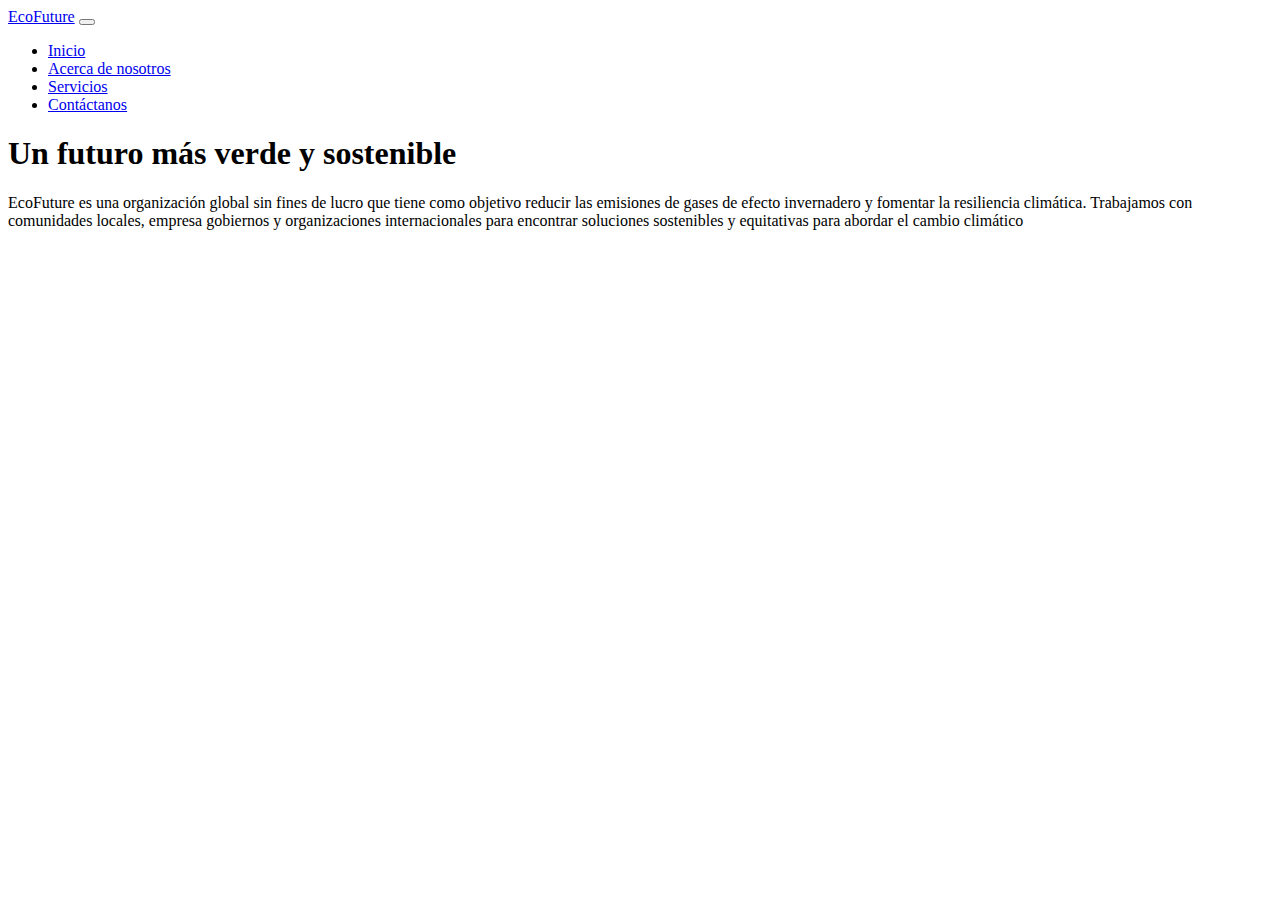
==== index.html @ aa073949 "Add files via upload" ====
<!DOCTYPE html>
<html lang="es">

<head>
    <meta charset="UTF-8">
    <meta name="viewport" content="width=device-width, initial-scale=1.0">
    <title>EcoFuture | Inicio</title>

    <!-- Bootstrap CSS -->
    <link rel="stylesheet" href="https://cdn.jsdelivr.net/npm/bootstrap@5.0.0/dist/css/bootstrap.min.css"
        integrity="sha384-kay2dG9pb7wfaMDxhP9kRqUFeUpDli2oXr+SPfI1wD5tq+KfA84T2Fh/tK+Y9TtD" crossorigin="anonymous">

    <!-- Font Awesome CSS -->
    <link rel="stylesheet" href="https://cdnjs.cloudflare.com/ajax/libs/font-awesome/5.15.3/css/all.min.css"
        integrity="sha512-y5nK1c/8nKgJ9j/IeQBS/C5/+mYUQ2Ohe5kONnEjgzLmfLscXJjZCFUqKzWtWc+M+d/+HIfMccghW6xwBwAKkA=="
        crossorigin="anonymous" referrerpolicy="no-referrer" />

    <!-- Custom CSS -->
    <link rel="stylesheet" href="/AAProyectoFinal/cssfinal/aProyectoFinal.css">
</head>

<body>
    <!-- Navbar -->
    <nav class="navbar navbar-expand-lg navbar-light bg-light">
        <div class="container-fluid">
            <a class="navbar-brand" href="#">EcoFuture</a>
            <button class="navbar-toggler" type="button" data-bs-toggle="collapse" data-bs-target="#navbarNav"
                aria-controls="navbarNav" aria-expanded="false" aria-label="Toggle navigation">
                <span class="navbar-toggler-icon"></span>
            </button>
            <div class="collapse navbar-collapse" id="navbarNav">
                <ul class="navbar-nav ms-auto">
                    <li class="nav-item">
                        <a class="nav-link active" aria-current="page" href="#">Inicio</a>
                    </li>
                    <li class="nav-item">
                        <a class="nav-link" href="znosotros.html">Acerca de nosotros</a>
                    </li>
                    <li class="nav-item">
                        <a class="nav-link" href="zservicios.html">Servicios</a>
                    </li>
                    <li class="nav-item">
                        <a class="nav-link" href="zcontacto.html">Contáctanos</a>
                    </li>
                </ul>
            </div>
        </div>
    </nav>

    <!-- Hero Section -->
    <section id="hero" class="hero d-flex align-items-center">
        <div class="container">
            <div class="row">
                <div class="col-lg-6 col-md-6 col-sm-12">
                    <h1 class="h1-3">Un futuro más verde y sostenible</h1>
                    <p class="mt-4">EcoFuture es una organización global sin fines de lucro que tiene como objetivo
                        reducir las emisiones de gases de efecto invernadero y fomentar la resiliencia climática.
                        Trabajamos con comunidades locales, empresa gobiernos y organizaciones internacionales para
                        encontrar soluciones sostenibles y equitativas para abordar el cambio climático </p>
                </div>
            </div>
        </div>
    </section>
</body>
</html>
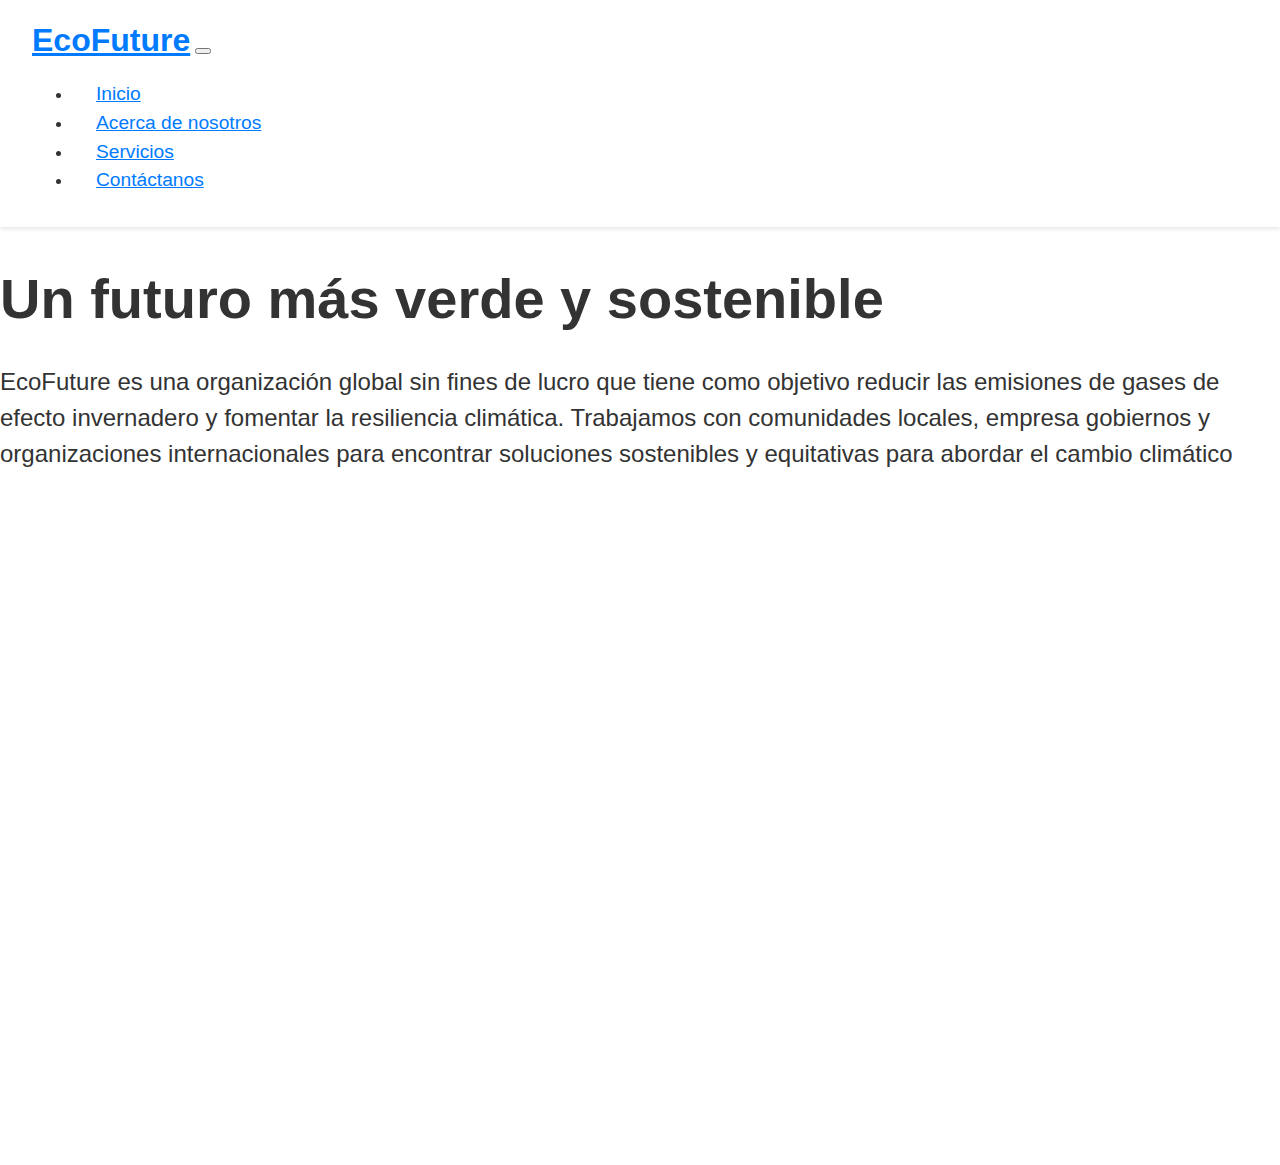
==== commit 9f739f54: "Add files via upload" ====
--- a/index.html
+++ b/index.html
@@ -16,7 +16,7 @@
         crossorigin="anonymous" referrerpolicy="no-referrer" />
 
     <!-- Custom CSS -->
-    <link rel="stylesheet" href="/AAProyectoFinal/cssfinal/aProyectoFinal.css">
+    <link rel="stylesheet" href="cssfinal/aProyectoFinal.css">
 </head>
 
 <body>
--- a/cssfinal/aProyectoFinal.css
+++ b/cssfinal/aProyectoFinal.css
@@ -0,0 +1,149 @@
+/* Estilos generales */
+body {
+    font-family: 'Helvetica Neue', sans-serif;
+    font-size: 16px;
+    line-height: 1.5;
+    color: #333;
+    margin: 0;
+    padding: 0;
+  }
+  
+  a {
+    color: #007bff;
+  }
+  
+  a:hover {
+    color: #0056b3;
+    text-decoration: none;
+  }
+  
+  /* Estilos para el Hero Section */
+  .hero {
+    height: 100vh;
+    background-image: url('https://picsum.photos/id/1001/1920/1080');
+    background-size: cover;
+    background-position: center;
+    color: #fff;
+  }
+  
+  .hero h1 {
+    font-size: 3.5rem;
+    font-weight: 700;
+    line-height: 1.2;
+    margin-bottom: 2rem;
+  }
+  
+  .hero p {
+    font-size: 1.5rem;
+    margin-bottom: 2rem;
+  }
+  
+  /* Estilos para la Navbar */
+  .navbar {
+    background-color: #fff;
+    box-shadow: 0 2px 4px rgba(0,0,0,.1);
+    padding: 1rem 2rem;
+  }
+  
+  .navbar-brand {
+    font-size: 2rem;
+    font-weight: bold;
+  }
+  
+  .nav-link {
+    font-size: 1.2rem;
+    margin-left: 1.5rem;
+  }
+  
+  .nav-link:hover {
+    color: #007bff;
+  }
+  
+  /* Estilos para los botones */
+  .btn-primary {
+    background-color: #007bff;
+    border-color: #007bff;
+  }
+  
+  .btn-primary:hover {
+    background-color: #0069d9;
+    border-color: #0062cc;
+  }
+  
+  .btn-primary:focus {
+    box-shadow: 0 0 0 .2rem rgba(38,143,255,.5);
+  }
+  
+  /* Estilos para la sección Acerca de nosotros */
+  #about {
+    padding: 4rem 0;
+    background-color: #f8f9fa;
+  }
+  
+  #about h2 {
+    font-size: 2.5rem;
+    font-weight: 700;
+    margin-bottom: 2rem;
+  }
+  
+  #about p {
+    font-size: 1.2rem;
+    margin-bottom: 2rem;
+  }
+  
+  /* Estilos para la sección de servicios */
+  #services {
+    padding: 4rem 0;
+    background-color: #fff;
+  }
+  
+  #services h2 {
+    font-size: 2.5rem;
+    font-weight: 700;
+    margin-bottom: 2rem;
+  }
+  
+  .service-icon {
+    font-size: 3rem;
+    color: #007bff;
+    margin-bottom: 1.5rem;
+  }
+  
+  .service-title {
+    font-size: 1.5rem;
+    font-weight: 600;
+    margin-bottom: 1.5rem;
+  }
+  
+  .service-description {
+    font-size: 1.2rem;
+  }
+  
+  /* Estilos para la sección de contacto */
+  #contact {
+    padding: 4rem 0;
+    background-color: #f8f9fa;
+  }
+  
+  #contact h2 {
+    font-size: 2.5rem;
+    font-weight: 700;
+    margin-bottom: 2rem;
+  }
+  
+  .contact-info {
+    font-size: 1.2rem;
+    margin-bottom: 1rem;
+  }
+  
+  .contact-form {
+    margin-top: 2rem;
+  }
+
+  .h1-3 {
+    color: #333;
+  }
+
+  .mt-4 {
+    color: #333;
+  }